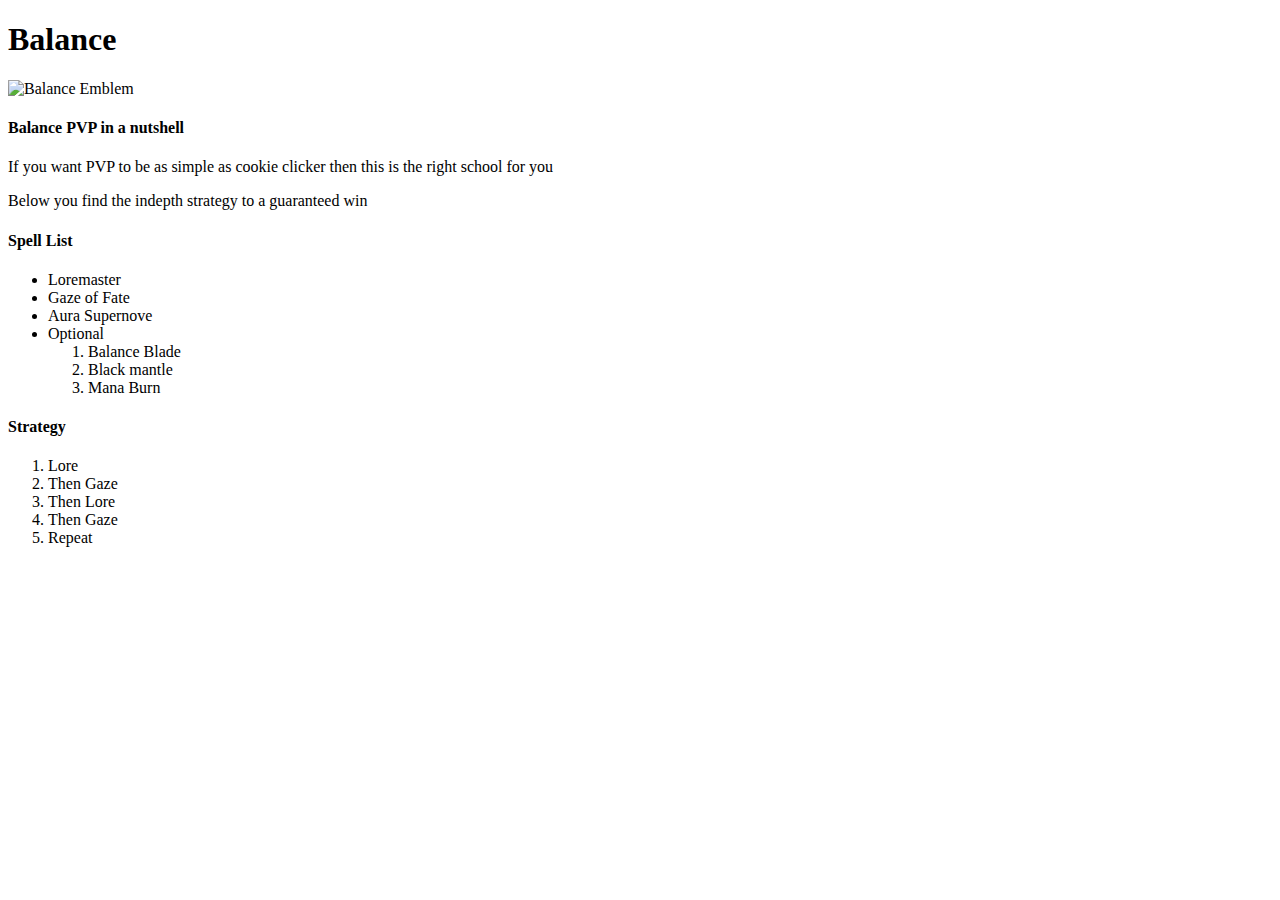
==== schools/balance.html @ 6e06a4c9 "Add pages for schools, Images to Front Page" ====
<!DOCTYPE html>
<html lang="en">
    <head>
        <meta charset="UTF-8">
        <meta name="viewport" content="width=device-width, initial-scale=1.0">
        <title>balance</title>
    </head>
    <body>
        <h1>Balance</h1>
        <img src="https://preview.redd.it/balance-emblem-wallpaper-4k-v0-1hkj4pgytcac1.png?width=1080&crop=smart&auto=webp&s=736f38a218f684d54644421dd47a81adb1dcf6a4" alt="Balance Emblem">
        <h4>Balance PVP in a nutshell</h4>
        <p>If you want PVP to be as simple as cookie clicker then this is the right school for you</p>
        <p>Below you find the indepth strategy to a guaranteed win</p>

        <h4>Spell List</h4>
        <ul>
            <li>Loremaster </li>
            <li>Gaze of Fate</li>
            <li>Aura Supernove</li>
            <li>Optional<ol>
                <li>Balance Blade</li>
                <li>Black mantle</li>
                <li>Mana Burn</li>    
            </ol></li>
            
        </ul>

        <h4>Strategy</h4>
        <ol>
            <li>Lore</li>
            <li>Then Gaze</li>
            <li>Then Lore</li>
            <li>Then Gaze</li>
            <li>Repeat</li>
        </ol>
    </body>
</html>
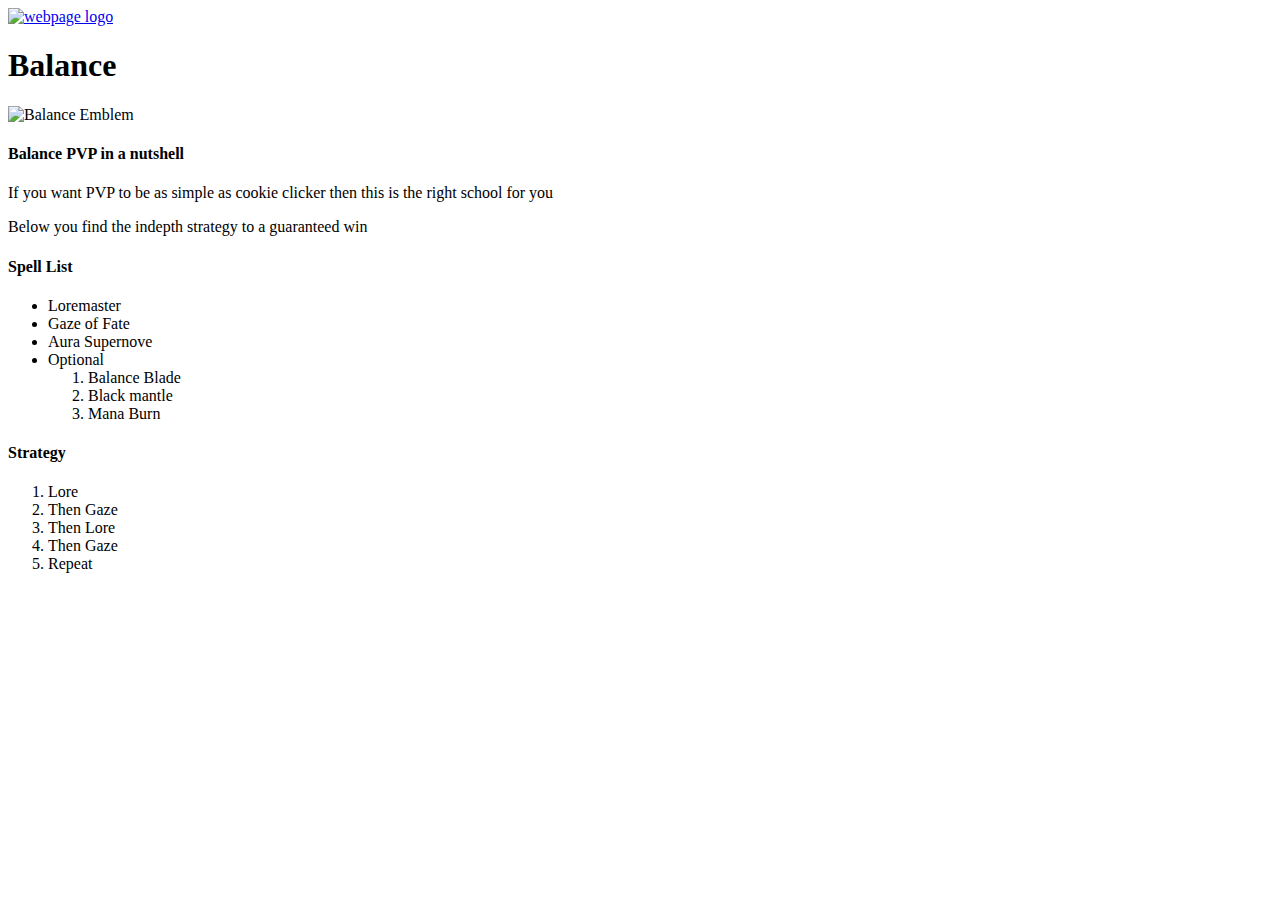
==== commit 3e2464bf: "Add Webpage logo, Add css" ====
--- a/schools/balance.html
+++ b/schools/balance.html
@@ -4,8 +4,12 @@
         <meta charset="UTF-8">
         <meta name="viewport" content="width=device-width, initial-scale=1.0">
         <title>balance</title>
+        <link rel="stylesheet" href="../style.css">
     </head>
     <body>
+        <a href="../index.html">
+            <img class="image" src="file:///home/gabbe/Downloads/file.png" alt="webpage logo">
+        </a>
         <h1>Balance</h1>
         <img src="https://preview.redd.it/balance-emblem-wallpaper-4k-v0-1hkj4pgytcac1.png?width=1080&crop=smart&auto=webp&s=736f38a218f684d54644421dd47a81adb1dcf6a4" alt="Balance Emblem">
         <h4>Balance PVP in a nutshell</h4>
--- a/style.css
+++ b/style.css
@@ -0,0 +1,43 @@
+.main {
+    background-color: rgb(230, 220, 180);
+}
+
+.main::before {
+    content: '';
+    position: absolute;
+    top: 0;
+    left: 0;
+    width: 100%;
+    height: 100%;
+    background-image: url(https://preview.redd.it/4tto9rk57u661.png?width=640&crop=smart&auto=webp&s=be0da9c130f561763a4faf3164ae0057d623ee38); /* leave this empty to specify your image URL */
+    background-size: cover;
+    background-position: center;
+    background-repeat: no-repeat;
+    opacity: 0.2; /* Set the opacity of the background image */
+    z-index: -1; /* Place the pseudo-element behind the content */
+}
+
+.image {
+    height: auto;
+    width: 50px;
+}
+
+#ice {
+    color: rgb(85, 195, 240);
+}
+
+
+#death {
+    color: black;
+}
+
+
+#myth {
+    color: rgb(179, 152, 0);
+}
+
+
+#balance {
+    color: rgb(202, 100, 87);
+}
+
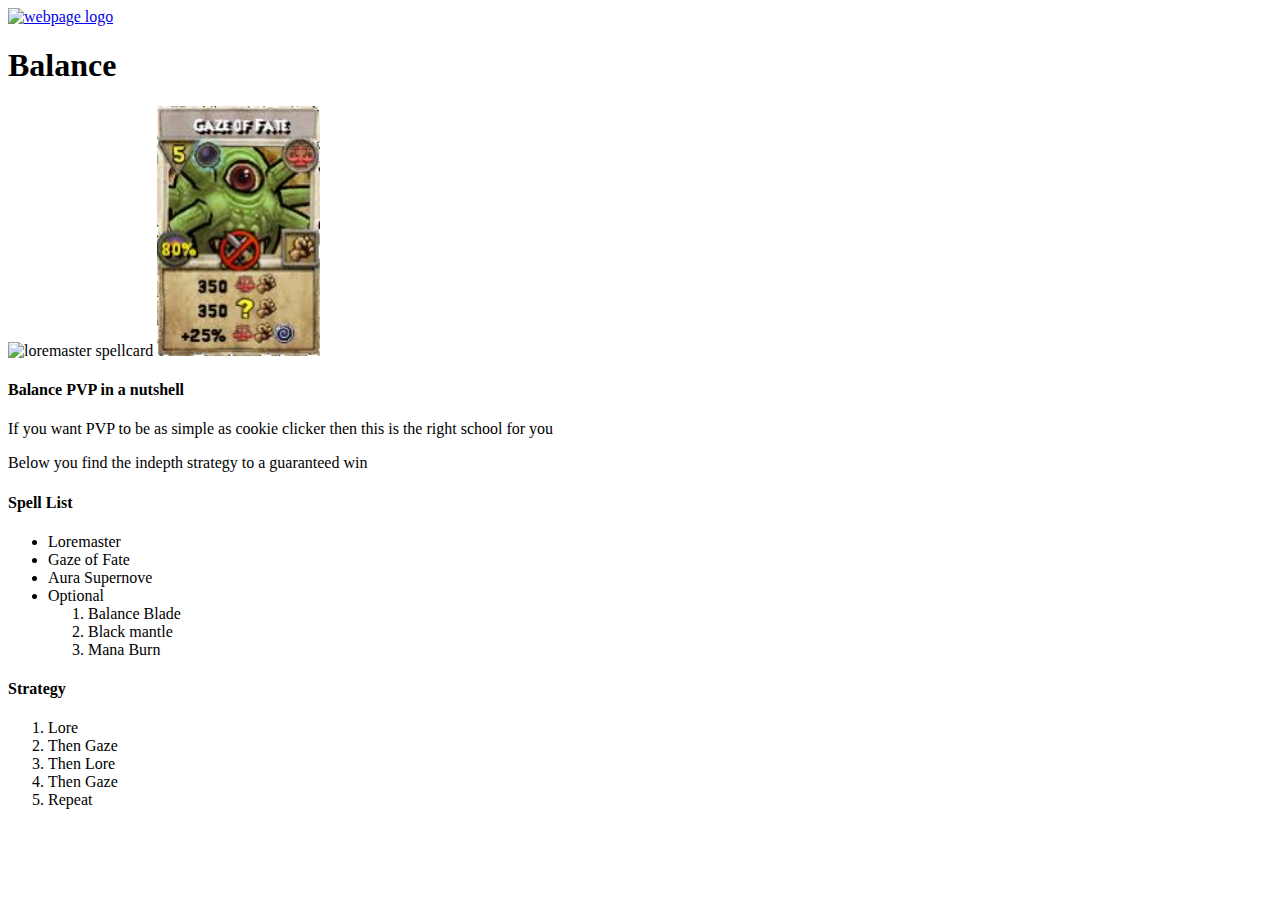
==== commit 789516d8: "Add music, redesign schools" ====
--- a/schools/balance.html
+++ b/schools/balance.html
@@ -6,12 +6,16 @@
         <title>balance</title>
         <link rel="stylesheet" href="../style.css">
     </head>
-    <body>
+    <body class="bbody">
+        <audio src="/home/gabbe/Downloads/balance.mp3" autoplay loop>
+
+        </audio>
         <a href="../index.html">
             <img class="image" src="file:///home/gabbe/Downloads/file.png" alt="webpage logo">
         </a>
         <h1>Balance</h1>
-        <img src="https://preview.redd.it/balance-emblem-wallpaper-4k-v0-1hkj4pgytcac1.png?width=1080&crop=smart&auto=webp&s=736f38a218f684d54644421dd47a81adb1dcf6a4" alt="Balance Emblem">
+        <img class="img" src="https://encrypted-tbn0.gstatic.com/images?q=tbn:ANd9GcRLaCtqvah9lyidVIUnkWd-XpqKm58oeTdrqg&s" alt="loremaster spellcard">
+        <img class="img" src="[data-uri]" alt="gaze of fate spellcard">
         <h4>Balance PVP in a nutshell</h4>
         <p>If you want PVP to be as simple as cookie clicker then this is the right school for you</p>
         <p>Below you find the indepth strategy to a guaranteed win</p>
--- a/style.css
+++ b/style.css
@@ -15,6 +15,25 @@
     background-repeat: no-repeat;
     opacity: 0.2; /* Set the opacity of the background image */
     z-index: -1; /* Place the pseudo-element behind the content */
+}
+
+.img {
+    height: 250px;
+    width: auto;
+}
+
+.bbody {
+    background-image: url(https://wallpapers.com/images/featured/giza-pyramids-frygia9m5ggjhaz1.jpg);
+    background-size: cover;
+}
+
+.dbody {
+    background-image: url(https://static.vecteezy.com/system/resources/previews/027/807/580/large_2x/spooky-halloween-wallpaper-with-pumpkin-and-old-house-free-photo.jpg);
+    background-image: cover;
+}
+
+.dtext {
+    color: rgb(202, 200, 200);
 }
 
 .image {
